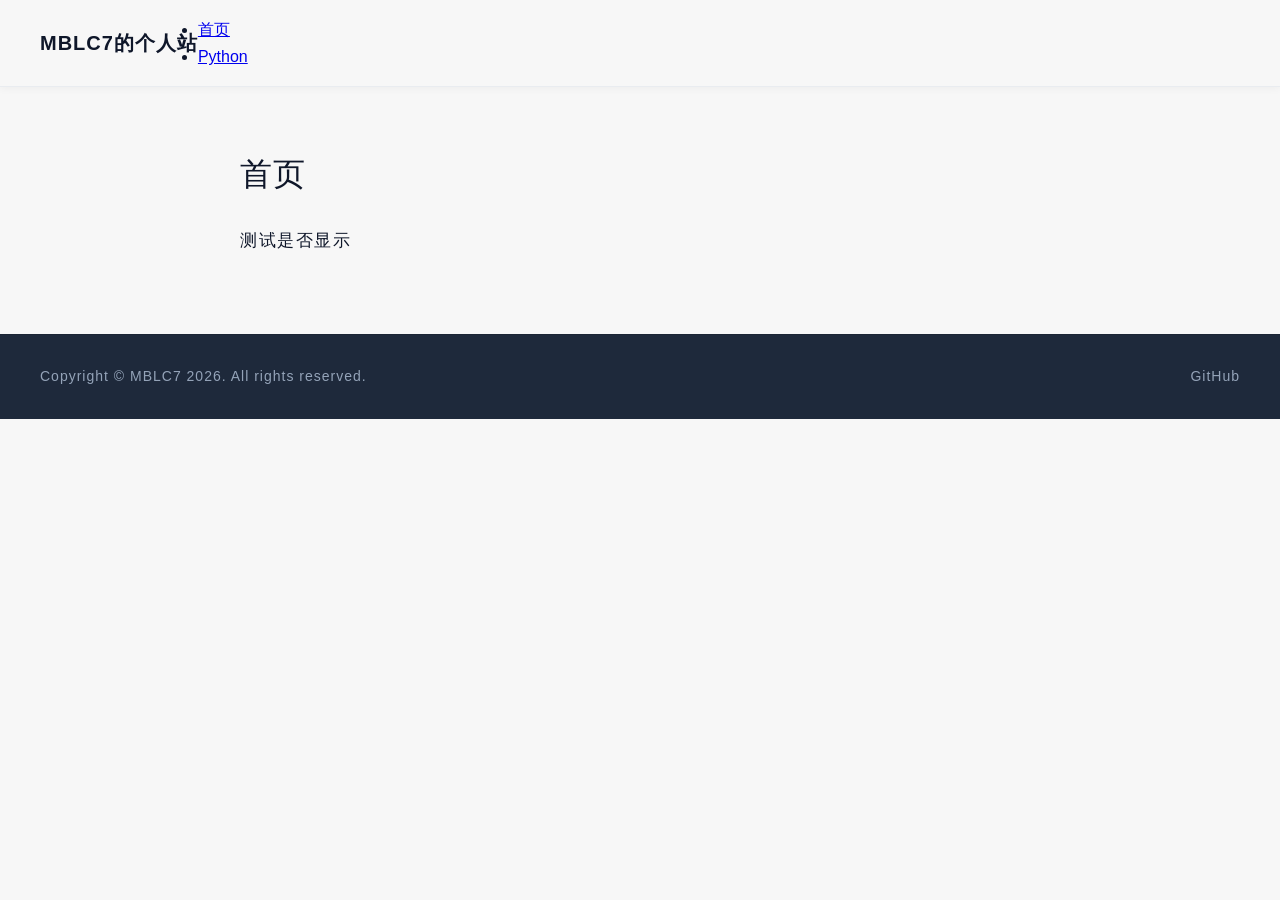
==== index.html @ 49ff2843 "Page" ====
<!DOCTYPE html>
<html lang="zh-CN">
  <head>
    <meta charset="UTF-8">
    <meta name="viewport" content="width=device-width, initial-scale=1.0">
    <title>首页</title>
    <link rel="stylesheet" href="style.css">
    <script src="frame.js"></script>
  </head>
  <body>
    <my-navbar />
    <main>
      <div class="content-container">
        <h1>首页</h1>
        <p>测试是否显示</p>
      </div>
    </main>
    <my-footer />
  </body>
</html>
---- style.css ----
@font-face {
  font-family: 'FZFS';
  src: url('fonts/fzfs.woff2') format('woff2');
  font-weight: normal;
  font-style: normal;
  font-display: swap;
}

* {
  margin: 0;
  padding: 0;
  box-sizing: border-box;
}

body {
  font-family: 'FZFS', 'FangSong', '方正仿宋', "STFangSong", -apple-system, sans-serif;
  background-color: #f7f7f7;
  line-height: 1.7;
  display: flex;
  flex-direction: column;
  min-height: 100vh;
  color: #0f172a;
}

.navbar {
  display: flex;
  justidy-content: space-between;
  align-items: center;
  background-color: linear(to bottom, #f0f0f0 0% #f2f2f2);
  border-bottom: 1px solid #e9ecf0;
  box-shadow: 0 2px 8px rgba(0, 0, 0, 0.04);
  padding: 16px 40px;
  position: sticky;
  top: 0;
  z-index: 1000;
}

.navbar-logo a {
  font-size: 20px;
  font-weight: 600;
  color: #0f172a;
  text-decoration: none;
  letter-spacing: 1px;
}

.navbar-links {
    display: flex;
    list-style: none;
    gap: 12px;
}

.navbar-links a {
    position: relative;
    color: #008080;
    text-decoration: none;
    font-size: 16px;
    font-weight: 400;
    padding: 8px 12px;
    letter-spacing: 1.5px;
    transition: color 0.3s ease;
}

.navbar-links a::after {
    content: '';
    position: absolute;
    bottom: -2px;
    left: 50%;
    width: 0;
    height: 1.5px;
    background-color: #4f46e5;
    transform: translateX(-50%);
    transition: width 0.3s ease;
}

.nav-links a:hover,
.nav-links a.active {
    color: #4f46e5;
}

.nav-links a:hover::after,
.nav-links a.active::after {
    width: 80%; 
}

main {
    flex: 1;
    width: 100%;
    padding: 60px 20px;
}

.content-container {
    max-width: 800px;
    margin: 0 auto;
    width: 100%;
}

.content-container h1 {
    font-size: 32px;
    font-weight: 500;
    margin-bottom: 24px;
    letter-spacing: 1px;
}

.content-container p {
    font-size: 16.5px;
    margin-bottom: 20px;
    letter-spacing: 1.5px;
}

.site-footer {
    background-color: #1e293b;
    color: #94a3b8;
    padding: 30px 40px;
    font-size: 14px;
    letter-spacing: 1px;
    border-top: 1px solid rgba(0, 0, 0, 0.1);
}

.footer-content {
    display: flex;
    justify-content: space-between;
    align-items: center;
    max-width: 1200px;
    margin: 0 auto;
    width: 100%;
}

.footer-links a {
    color: #94a3b8;
    text-decoration: none;
    margin-left: 20px;
    transition: color 0.2s ease;
}

.footer-links a:hover {
    color: #ffffff;
}

@media (max-width: 640px) {
    .navbar {
        flex-direction: column;
        gap: 16px;
        padding: 16px;
    }

    .navbar-links {
        gap: 4px;
    }

    .navbar-links a {
        font-size: 15px;
        padding: 6px 10px;
    }
    
    main {
        padding: 40px 16px;
    }

    .footer-content {
        flex-direction: column;
        gap: 12px;
        text-align: center;
    }

    .footer-links a {
        margin: 0 10px;
        margin-left: 0;
    }
}
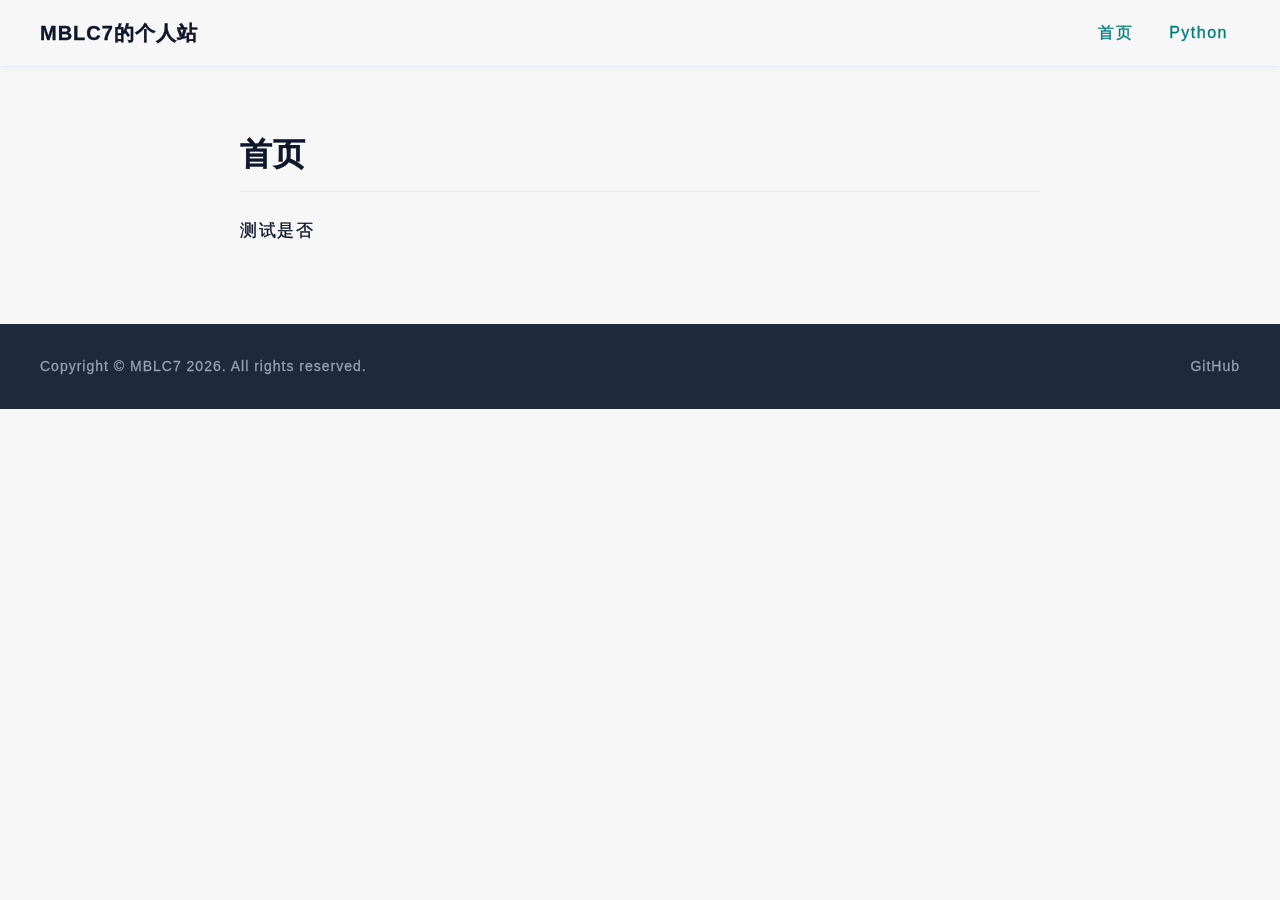
==== commit 8c3cc094: "Update index.html" ====
--- a/index.html
+++ b/index.html
@@ -12,7 +12,7 @@
     <main>
       <div class="content-container">
         <h1>首页</h1>
-        <p>测试是否显示</p>
+        <p>测试是否<my-spoiler text="显示"></p>
       </div>
     </main>
     <my-footer />
--- a/style.css
+++ b/style.css
@@ -1,6 +1,6 @@
 @font-face {
-  font-family: 'FZFS';
-  src: url('fonts/fzfs.woff2') format('woff2');
+  font-family: 'HWFS';
+  src: url('fonts/hwfs.woff2') format('woff2');
   font-weight: normal;
   font-style: normal;
   font-display: swap;
@@ -13,18 +13,38 @@
 }
 
 body {
-  font-family: 'FZFS', 'FangSong', '方正仿宋', "STFangSong", -apple-system, sans-serif;
+  font-family: 'HWFS', 'FangSong', '华文仿宋', -apple-system, sans-serif;
   background-color: #f7f7f7;
   line-height: 1.7;
   display: flex;
   flex-direction: column;
   min-height: 100vh;
   color: #0f172a;
+  -webkit-text-stroke: 0.3px currentColor; 
+  text-shadow: 0 0 0.2px rgba(15, 23, 42, 0.2);
+}
+
+.spoiler {
+  background-color: #000;
+  border-radius: 5px;
+  cursor: help;
+  transition: color 0.3s ease, background-color 0.3s ease;
+  -webkit-text-stroke: 0.3px currentColor;
+  -moz-user-select: none;
+  -webkit-user-select: none;
+  user-select: none;
+}
+
+.spoiler:hover {
+  color: #f0f0f0;
+  -moz-user-select: text;
+  -webkit-user-select: text;
+  user-select: text;
 }
 
 .navbar {
   display: flex;
-  justidy-content: space-between;
+  justify-content: space-between;
   align-items: center;
   background-color: linear(to bottom, #f0f0f0 0% #f2f2f2);
   border-bottom: 1px solid #e9ecf0;
@@ -50,120 +70,122 @@
 }
 
 .navbar-links a {
-    position: relative;
-    color: #008080;
-    text-decoration: none;
-    font-size: 16px;
-    font-weight: 400;
-    padding: 8px 12px;
-    letter-spacing: 1.5px;
-    transition: color 0.3s ease;
+  position: relative;
+  color: #008080;
+  text-decoration: none;
+  font-size: 16px;
+  font-weight: 400;
+  padding: 8px 12px;
+  letter-spacing: 1.5px;
+  transition: color 0.3s ease;
 }
 
 .navbar-links a::after {
-    content: '';
-    position: absolute;
-    bottom: -2px;
-    left: 50%;
-    width: 0;
-    height: 1.5px;
-    background-color: #4f46e5;
-    transform: translateX(-50%);
-    transition: width 0.3s ease;
+  content: '';
+  position: absolute;
+  bottom: -2px;
+  left: 50%;
+  width: 0;
+  height: 1.5px;
+  background-color: #4f46e5;
+  transform: translateX(-50%);
+  transition: width 0.3s ease;
 }
 
 .nav-links a:hover,
 .nav-links a.active {
-    color: #4f46e5;
+  color: #4f46e5;
 }
 
 .nav-links a:hover::after,
 .nav-links a.active::after {
-    width: 80%; 
+  width: 80%; 
 }
 
 main {
-    flex: 1;
-    width: 100%;
-    padding: 60px 20px;
+  flex: 1;
+  width: 100%;
+  padding: 60px 20px;
 }
 
 .content-container {
-    max-width: 800px;
-    margin: 0 auto;
-    width: 100%;
+  max-width: 800px;
+  margin: 0 auto;
+  width: 100%;
 }
 
 .content-container h1 {
-    font-size: 32px;
-    font-weight: 500;
-    margin-bottom: 24px;
-    letter-spacing: 1px;
+  font-size: 2em;
+  font-weight: 800;
+  margin-bottom: 24px;
+  letter-spacing: 1px;
+  padding-bottom: 0.3em;
+  border-bottom: 1px solid #eaecef;
 }
 
 .content-container p {
-    font-size: 16.5px;
-    margin-bottom: 20px;
-    letter-spacing: 1.5px;
+  font-size: 16.5px;
+  margin-bottom: 20px;
+  letter-spacing: 1.5px;
 }
 
 .site-footer {
-    background-color: #1e293b;
-    color: #94a3b8;
-    padding: 30px 40px;
-    font-size: 14px;
-    letter-spacing: 1px;
-    border-top: 1px solid rgba(0, 0, 0, 0.1);
+  background-color: #1e293b;
+  color: #94a3b8;
+  padding: 30px 40px;
+  font-size: 14px;
+  letter-spacing: 1px;
+  border-top: 1px solid rgba(0, 0, 0, 0.1);
 }
 
 .footer-content {
-    display: flex;
-    justify-content: space-between;
-    align-items: center;
-    max-width: 1200px;
-    margin: 0 auto;
-    width: 100%;
+  display: flex;
+  justify-content: space-between;
+  align-items: center;
+  max-width: 1200px;
+  margin: 0 auto;
+  width: 100%;
 }
 
 .footer-links a {
-    color: #94a3b8;
-    text-decoration: none;
-    margin-left: 20px;
-    transition: color 0.2s ease;
+  color: #94a3b8;
+  text-decoration: none;
+  margin-left: 20px;
+  transition: color 0.2s ease;
 }
 
 .footer-links a:hover {
-    color: #ffffff;
+  color: #ffffff;
 }
 
 @media (max-width: 640px) {
-    .navbar {
-        flex-direction: column;
-        gap: 16px;
-        padding: 16px;
-    }
+  .navbar {
+      flex-direction: column;
+      gap: 16px;
+      padding: 16px;
+  }
 
-    .navbar-links {
-        gap: 4px;
-    }
+  .navbar-links {
+      gap: 4px;
+  }
 
-    .navbar-links a {
-        font-size: 15px;
-        padding: 6px 10px;
-    }
-    
-    main {
-        padding: 40px 16px;
-    }
+  .navbar-links a {
+      font-size: 15px;
+      padding: 6px 10px;
+  }
+  
+  main {
+      padding: 40px 16px;
+  }
 
-    .footer-content {
-        flex-direction: column;
-        gap: 12px;
-        text-align: center;
-    }
+  .footer-content {
+      flex-direction: column;
+      gap: 12px;
+      text-align: center;
+  }
 
-    .footer-links a {
-        margin: 0 10px;
-        margin-left: 0;
-    }
+  .footer-links a {
+      margin: 0 10px;
+      margin-left: 0;
+  }
 }
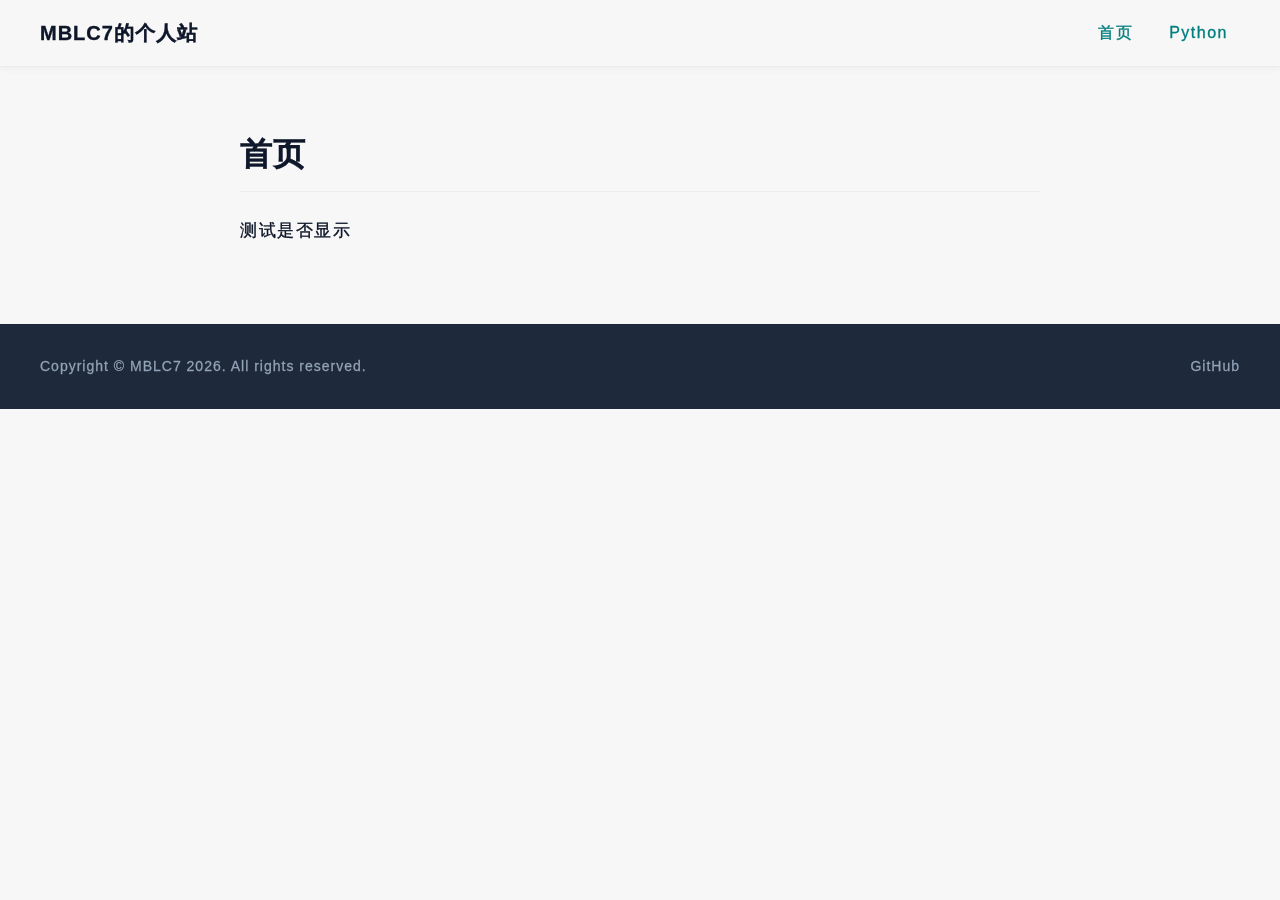
==== commit b519c104: "Update index.html" ====
--- a/index.html
+++ b/index.html
@@ -12,7 +12,7 @@
     <main>
       <div class="content-container">
         <h1>首页</h1>
-        <p>测试是否<my-spoiler text="显示"></p>
+        <p>测试是否<my-spoiler>显示</my-spoiler></p>
       </div>
     </main>
     <my-footer />
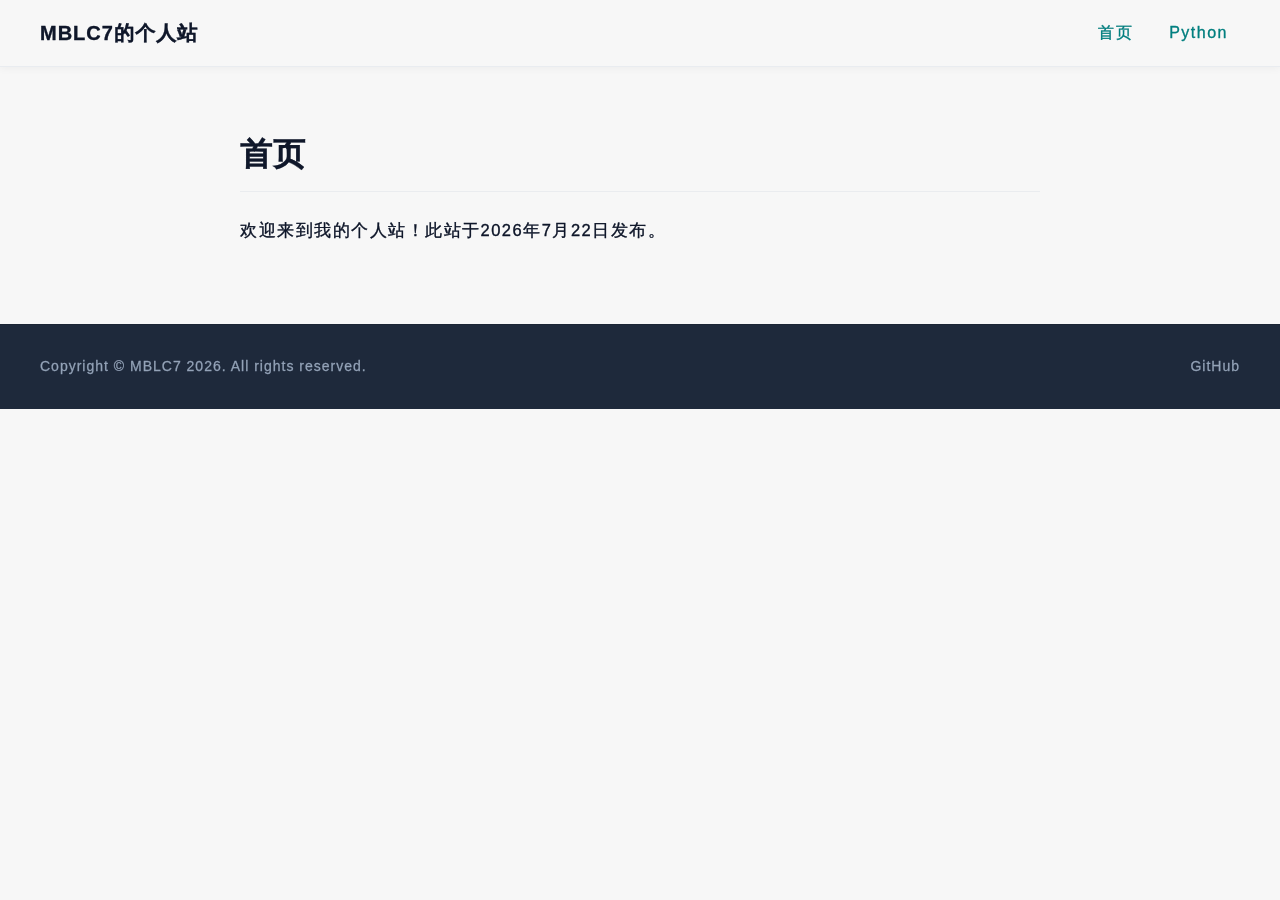
==== commit 8525f6dc: "Update index.html" ====
--- a/index.html
+++ b/index.html
@@ -12,7 +12,7 @@
     <main>
       <div class="content-container">
         <h1>首页</h1>
-        <p>测试是否<my-spoiler>显示</my-spoiler></p>
+        <p>欢迎来到我的个人站！此站于2026年7月22日发布。</p>
       </div>
     </main>
     <my-footer />
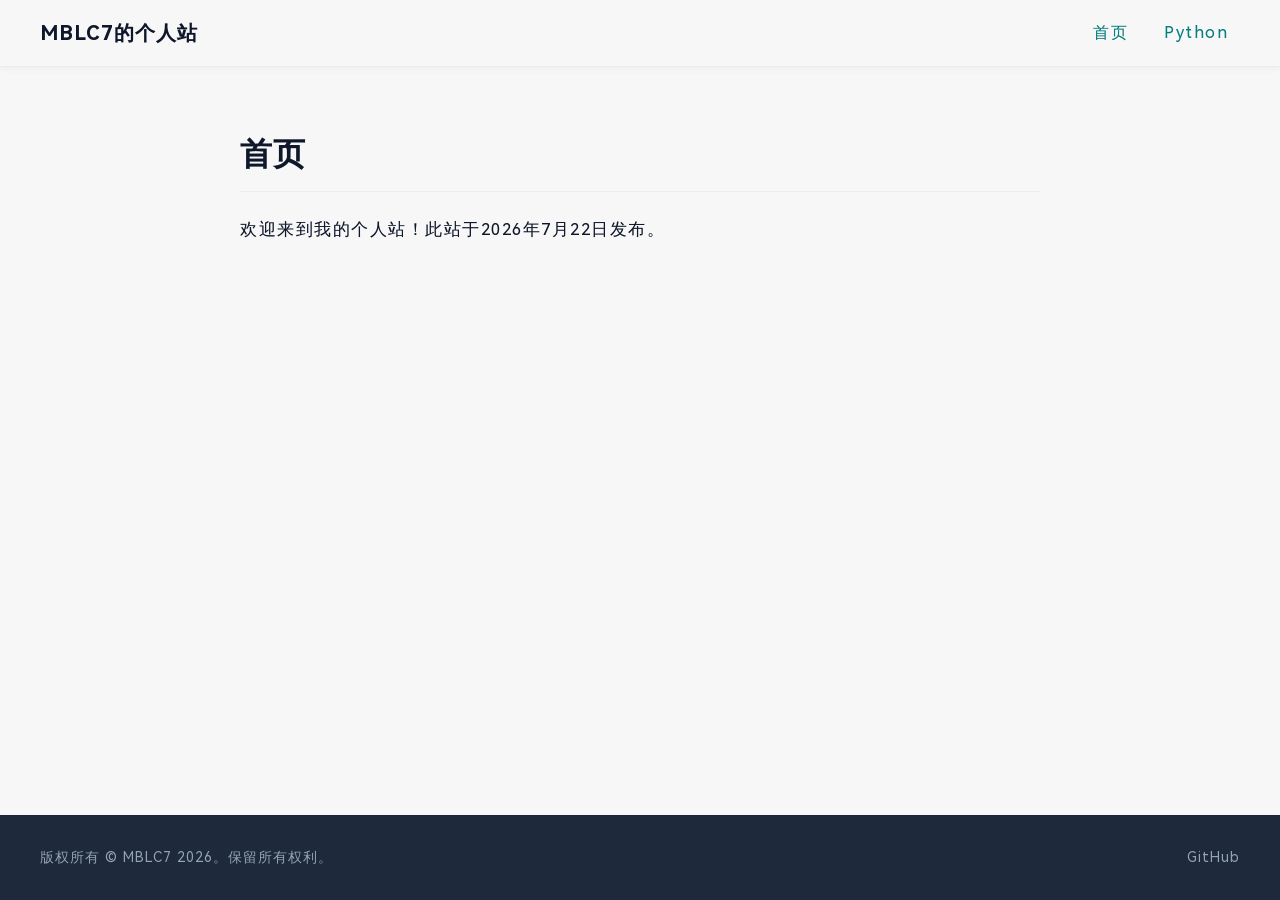
==== commit 598c5402: "change" ====
--- a/index.html
+++ b/index.html
@@ -8,13 +8,13 @@
     <script src="frame.js"></script>
   </head>
   <body>
-    <my-navbar />
+    <my-navbar></my-navbar>
     <main>
       <div class="content-container">
         <h1>首页</h1>
         <p>欢迎来到我的个人站！此站于2026年7月22日发布。</p>
       </div>
     </main>
-    <my-footer />
+    <my-footer></my-footer>
   </body>
 </html>
--- a/style.css
+++ b/style.css
@@ -1,7 +1,22 @@
 @font-face {
-  font-family: 'HWFS';
-  src: url('fonts/hwfs.woff2') format('woff2');
-  font-weight: normal;
+  font-family: 'HarmonyOS-Sans';
+  src: url('fonts/HarmonyOS_Sans_Regular.woff2') format('woff2');
+  font-weight: 400;
+  font-style: normal;
+  font-display: swap;
+}
+@font-face {
+  font-family: 'HarmonyOS-Sans';
+  src: url('fonts/HarmonyOS_Sans_Medium.woff2') format('woff2');
+  font-weight: 500;
+  font-style: normal;
+  font-display: swap;
+}
+
+@font-face {
+  font-family: 'HarmonyOS-Sans';
+  src: url('fonts/HarmonyOS_Sans_Bold.woff2') format('woff2');
+  font-weight: 700;
   font-style: normal;
   font-display: swap;
 }
@@ -13,19 +28,18 @@
 }
 
 body {
-  font-family: 'HWFS', 'FangSong', '华文仿宋', -apple-system, sans-serif;
+  font-family: 'HarmonyOS-Sans', -apple-system, sans-serif;
   background-color: #f7f7f7;
   line-height: 1.7;
   display: flex;
   flex-direction: column;
   min-height: 100vh;
   color: #0f172a;
-  -webkit-text-stroke: 0.3px currentColor; 
   text-shadow: 0 0 0.2px rgba(15, 23, 42, 0.2);
 }
 
 .spoiler {
-  background-color: #000;
+  background-color: #0f172a;
   border-radius: 5px;
   cursor: help;
   transition: color 0.3s ease, background-color 0.3s ease;
@@ -129,6 +143,18 @@
   letter-spacing: 1.5px;
 }
 
+.content-container a {
+  color: #008080;
+  text-decoration: none;
+  border-bottom: 1px dashed #008080;
+  transition: color 0.2s;
+}
+
+.content-container a:hover {
+  color: #005a5a;
+  border-bottom-style: solid;
+}
+
 .site-footer {
   background-color: #1e293b;
   color: #94a3b8;
